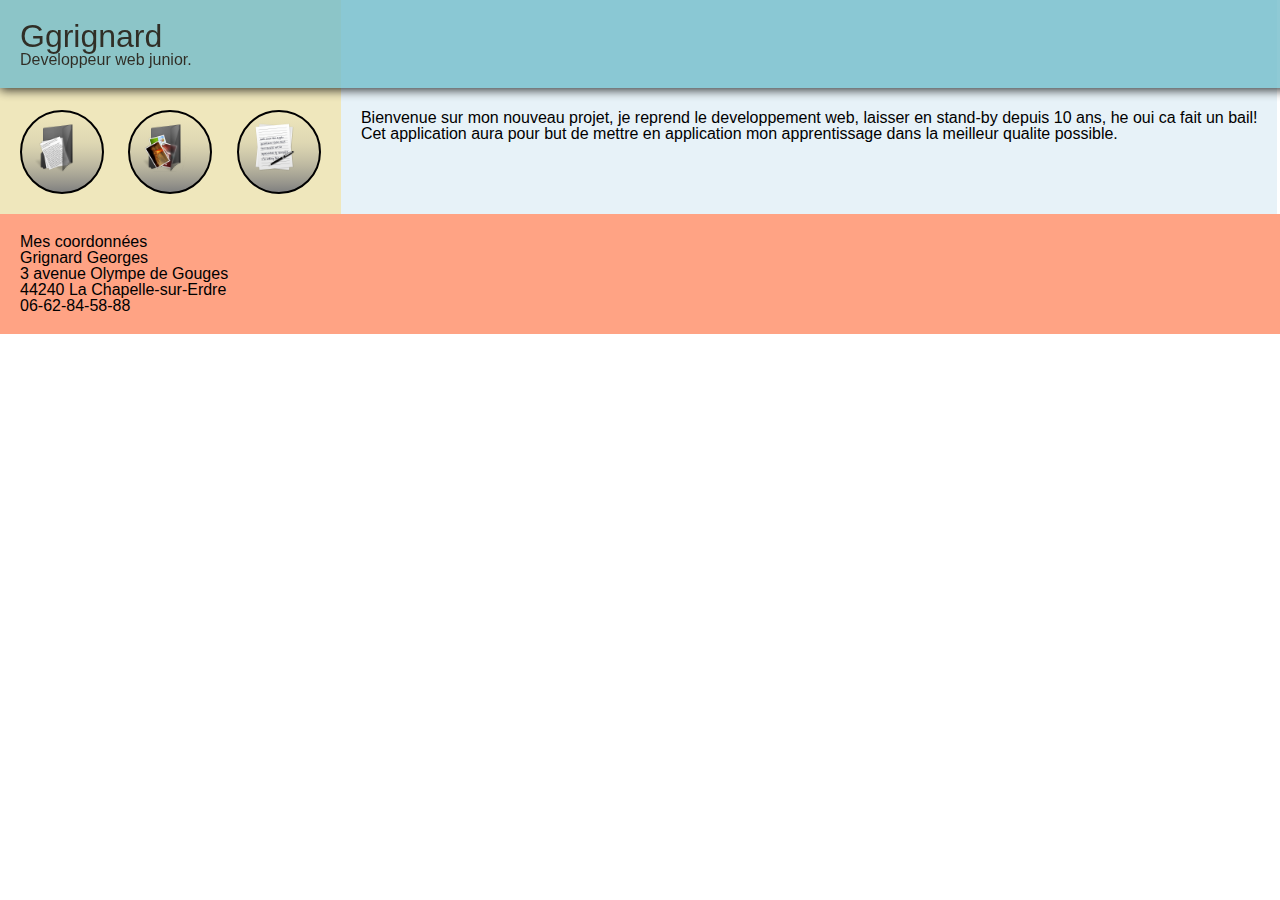
==== index.html @ 73cf0414 "On apprend github" ====
<!DOCTYPE html>
<html>
  <head>
    <meta charset="utf-8">
    <meta name="viewport" content="width=device-width" />
    <link rel="stylesheet" type="text/css" href="reset.css" media="all">
    <link rel="stylesheet" type="text/css" href="style.css" media="all">
    <title>Bienvenue</title>
  </head>
  <body>
    <header class="header">
      <h1>Ggrignard</h1>
      <p>Developpeur web junior.</p>
    </header>
    <section class="main">
      <nav class="section-nav">
        <ul>
          <li><a href="index.php?p=mes-projets"><img src="images/mes_projets.png" alt="Mes projets"></a></li>
          <li><a href="index.php?p=mes-images"><img src="images/mes_images.png" alt="Mes images"></a></li>
          <li><a href="index.php?p=mes-tutos"><img src="images/mes_tutos.png" alt="Mes tutos"></a></li>
        </ul>
      </nav>
      <article class="section-article">
        <p>Bienvenue sur mon nouveau projet, je reprend le developpement web, laisser en stand-by depuis 10 ans, he oui ca fait un bail!</p>
        <p>Cet application aura pour but de mettre en application mon apprentissage dans la meilleur qualite possible.</p>
      </article>
    </section>
    <footer class="footer">
      <article class="article-address">
        <h3>Mes coordonnées</h3>
        <address>
          Grignard Georges<br>
          3 avenue Olympe de Gouges<br>
          44240 La Chapelle-sur-Erdre
        </address>
        <span class="tel">06-62-84-58-88</span>
      </article>
      <article class="article-sociaux">
      </article>
    </footer>
    <script type="text/javascript" src="main.js"></script>
  </body>
</html>
---- style.css ----
body {
  font-family: sans-serif;
  @font-face:; 
  --1-color: #74BDCB;
  --2-color: #FFA384;
  --3-color: #E7F2F8;
  --4-color: #EFE7BC;
  --5-color: #EFE7BC;
}
h1 {
  font-size: 2em;
  font-style: bold;
}
.header {
  background: var(--1-color);
  opacity: 0.8;
  padding: 20px;
  width: 100%;
  position:fixed;
  top:0px;
  box-shadow: 0px 2px 10px black;
}
section {
  display: flex;
  flex-direction: column;
}
.main {
}
.section-nav {
  padding:10px;
  padding-top: 100px;
  display: flex;
  justify-content: center;
  background-color: var(--4-color);
}
.section-nav ul li {
  display: inline;
}
.section-nav ul li a {
  border: black solid 2px;
  border-radius: 100px;
  background: linear-gradient(var(--4-color), 70%, grey);
  display: inline-block;
  white-space: nowrap;
  padding: 10px;
  margin: 10px;
  width: 60px;
  height: 60px;
  font-size: small;
}
.section-nav ul li img {
  width: 50px;
}
.section-nav ul li a:hover {
  background: grey;
  opacity:0.8;
}
.section-article {
  padding: 20px;
  background-color: var(--3-color);
}
.footer {
  background: var(--2-color);
  padding: 20px;
}
@media only screen and (min-width: 320px) {
  body {
  }
}
@media only screen and (min-width: 740px) {
  body {
  }
  section {
    flex-direction: row;
  }
  .section-nav {
  }
  .section-article {
    padding-top: 110px;
  }
}
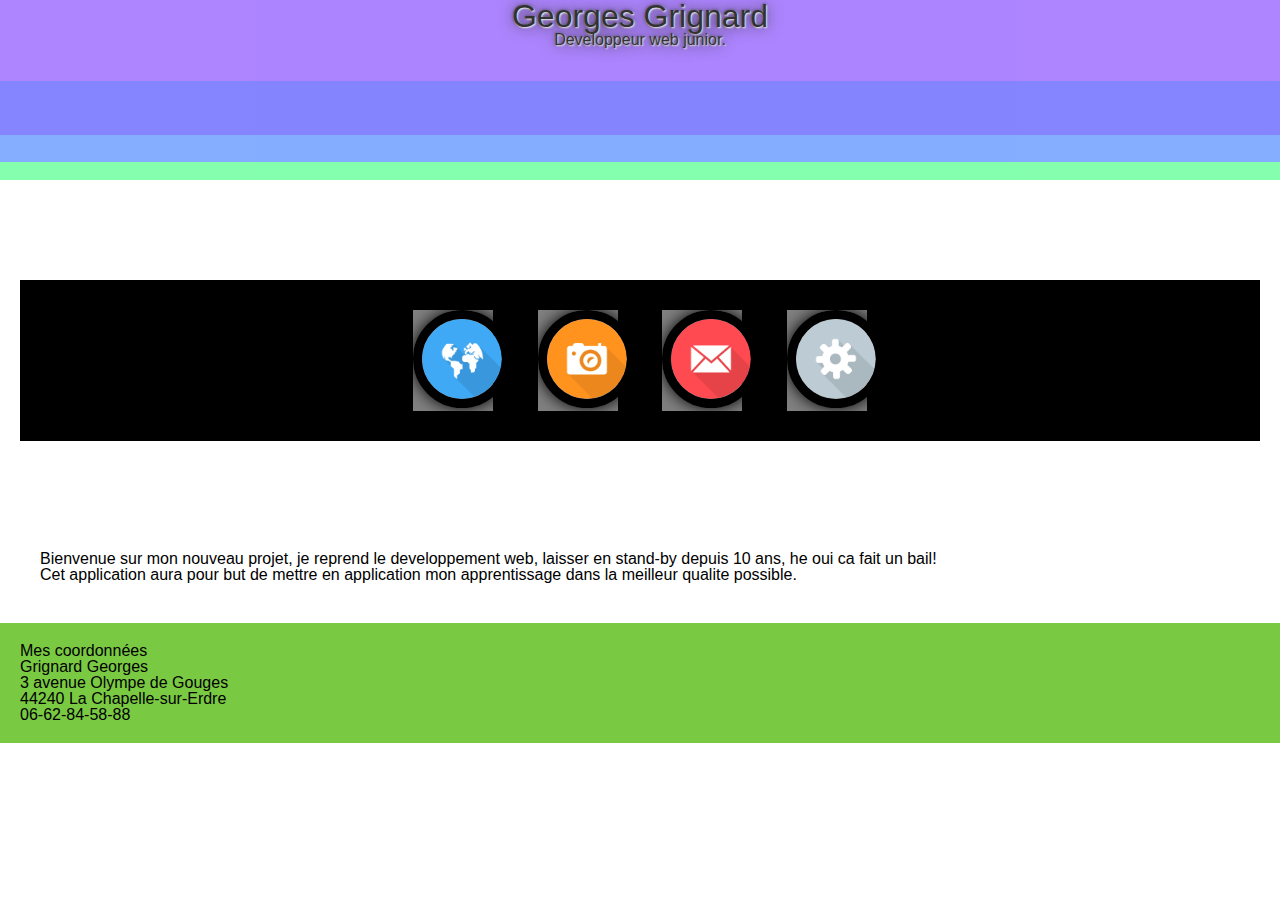
==== commit 2606dcd1: "Ajout de nouvelles icones et modif du header" ====
--- a/index.html
+++ b/index.html
@@ -1,26 +1,28 @@
 <!DOCTYPE html>
-<html>
+<html lang=fr>
   <head>
     <meta charset="utf-8">
+    <meta charset="description" content="">
     <meta name="viewport" content="width=device-width" />
     <link rel="stylesheet" type="text/css" href="reset.css" media="all">
     <link rel="stylesheet" type="text/css" href="style.css" media="all">
-    <title>Bienvenue</title>
+    <title>Georges Grignard - Developpeur web junior</title>
   </head>
   <body>
     <header class="header">
-      <h1>Ggrignard</h1>
+      <h1>Georges Grignard</h1>
       <p>Developpeur web junior.</p>
     </header>
     <section class="main">
-      <nav class="section-nav">
+      <nav class="nav">
         <ul>
-          <li><a href="index.php?p=mes-projets"><img src="images/mes_projets.png" alt="Mes projets"></a></li>
-          <li><a href="index.php?p=mes-images"><img src="images/mes_images.png" alt="Mes images"></a></li>
-          <li><a href="index.php?p=mes-tutos"><img src="images/mes_tutos.png" alt="Mes tutos"></a></li>
+          <li><a href="#blog"><img src="images/blog.png" alt="Blog"></a></li>
+          <li><a href="#photos"><img src="images/photos.png" alt="Photos"></a></li>
+          <li><a href="#contact"><img src="images/contact.png" alt="Contact"></a></li>
+          <li><a href="#"><img src="images/administration.png" alt="Administration"></a></li>
         </ul>
       </nav>
-      <article class="section-article">
+      <article class="article-main">
         <p>Bienvenue sur mon nouveau projet, je reprend le developpement web, laisser en stand-by depuis 10 ans, he oui ca fait un bail!</p>
         <p>Cet application aura pour but de mettre en application mon apprentissage dans la meilleur qualite possible.</p>
       </article>
--- a/style.css
+++ b/style.css
@@ -1,63 +1,62 @@
 body {
   font-family: sans-serif;
   @font-face:; 
-  --1-color: #74BDCB;
-  --2-color: #FFA384;
-  --3-color: #E7F2F8;
-  --4-color: #EFE7BC;
-  --5-color: #EFE7BC;
+  --1-color: #3FA9F5;
+  --2-color: #7AC943;
+  --3-color: #FF4A51;
+  --4-color: #FF931E;
+  --5-color: #BDCCD4;
+  --6-color: #9966ff;
+  --7-color: #6666FF;
+  --8-color: #6699ff;
+  --9-color: #66FF99;
 }
 h1 {
   font-size: 2em;
   font-style: bold;
 }
-.header {
-  background: var(--1-color);
-  opacity: 0.8;
-  padding: 20px;
-  width: 100%;
-  position:fixed;
-  top:0px;
-  box-shadow: 0px 2px 10px black;
-}
 section {
   display: flex;
   flex-direction: column;
 }
+.header {
+  background: linear-gradient(var(--6-color) 45%, var(--7-color) 45% 75%, var(--8-color) 75% 90%, var(--9-color) 90%);
+  opacity: 0.8;
+  width: 100%;
+  top:0px;
+  text-align: center;
+  text-shadow: 1px 1px 2px white, 0 0 1em black, 0 0 0.2em black;
+}
 .main {
+  margin: 20px;
 }
-.section-nav {
+.nav {
   padding:10px;
-  padding-top: 100px;
   display: flex;
   justify-content: center;
-  background-color: var(--4-color);
+  background: black;
 }
-.section-nav ul li {
-  display: inline;
+.nav ul li {
+  display: inline-block;
+  width: 80px;
+  background: grey;
 }
-.section-nav ul li a {
-  border: black solid 2px;
-  border-radius: 100px;
-  background: linear-gradient(var(--4-color), 70%, grey);
-  display: inline-block;
-  white-space: nowrap;
-  padding: 10px;
-  margin: 10px;
-  width: 60px;
-  height: 60px;
-  font-size: small;
+.nav ul li a {
 }
-.section-nav ul li img {
-  width: 50px;
+.nav ul li img {
+  border: black solid 3px;
+  border-radius: 130px;
+  box-shadow: 0px 0px 1em black;
+  width:30%;
 }
-.section-nav ul li a:hover {
+.nav ul li a:hover {
+  border-radius: 150px;
   background: grey;
   opacity:0.8;
+  display: inline-block;
 }
-.section-article {
+.article-main {
   padding: 20px;
-  background-color: var(--3-color);
 }
 .footer {
   background: var(--2-color);
@@ -71,11 +70,23 @@
   body {
   }
   section {
-    flex-direction: row;
   }
-  .section-nav {
+  .main {
+  margin-top: 100px;
   }
-  .section-article {
+  .nav {
+  }
+  .article-main {
     padding-top: 110px;
   }
+  .nav ul li {
+  margin: 20px;
+  }
+  .nav ul li img {
+  border: black solid 9px;
+  width: 100%;
+  }
+  .header {
+    height:180px;
+  }
 }
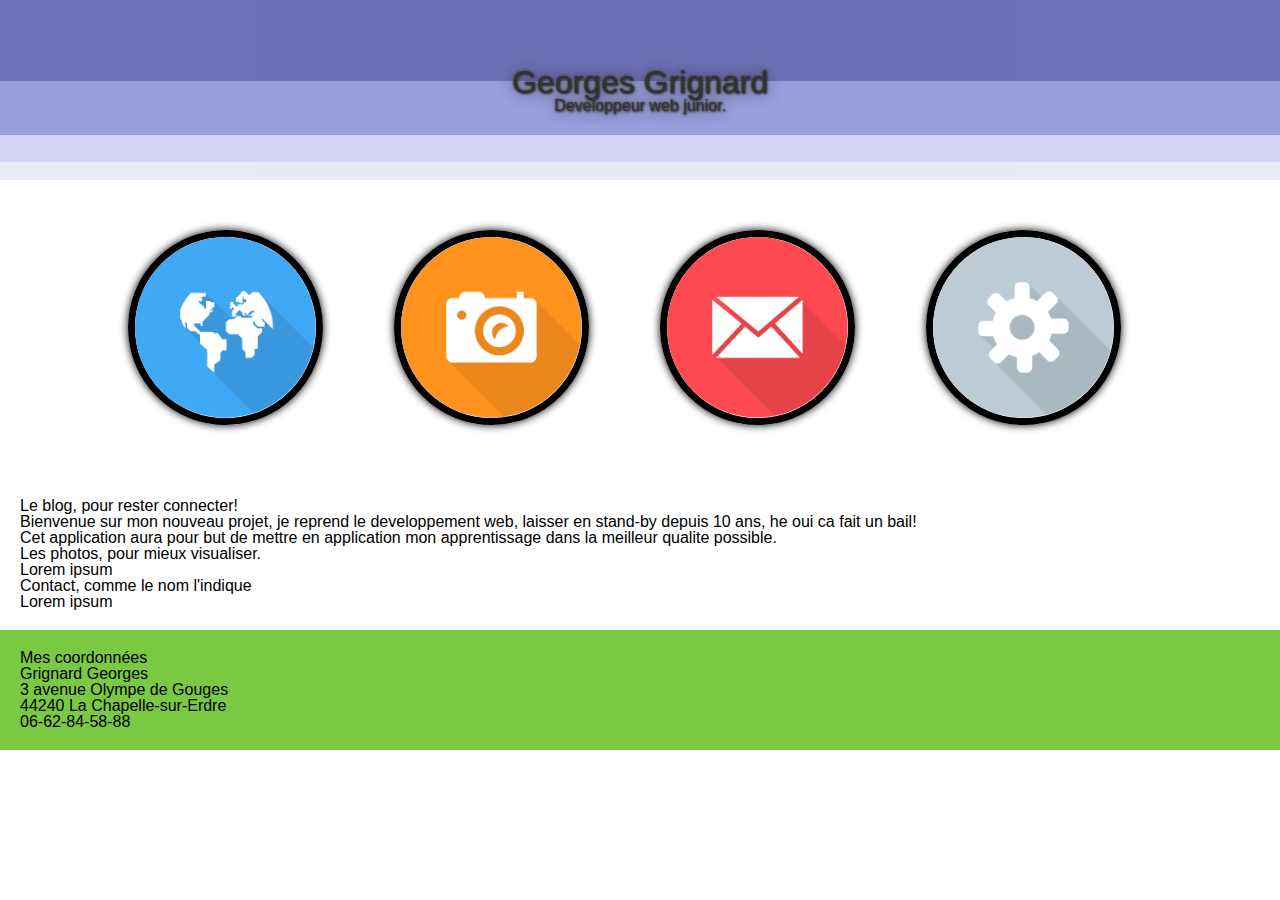
==== commit ea1c2ba2: "nouvelles couleurs header, mise a jour des icones" ====
--- a/index.html
+++ b/index.html
@@ -23,8 +23,13 @@
         </ul>
       </nav>
       <article class="article-main">
+        <h2>Le blog, pour rester connecter!</h2>
         <p>Bienvenue sur mon nouveau projet, je reprend le developpement web, laisser en stand-by depuis 10 ans, he oui ca fait un bail!</p>
         <p>Cet application aura pour but de mettre en application mon apprentissage dans la meilleur qualite possible.</p>
+        <h2>Les photos, pour mieux visualiser.</h2>
+        <p>Lorem ipsum</p>
+        <h2>Contact, comme le nom l'indique</h2>
+        <p>Lorem ipsum</p>
       </article>
     </section>
     <footer class="footer">
--- a/style.css
+++ b/style.css
@@ -6,10 +6,10 @@
   --3-color: #FF4A51;
   --4-color: #FF931E;
   --5-color: #BDCCD4;
-  --6-color: #9966ff;
-  --7-color: #6666FF;
-  --8-color: #6699ff;
-  --9-color: #66FF99;
+  --6-color: #494CA2;
+  --7-color: #8186D5;
+  --8-color: #C6CBEF;
+  --9-color: #E3E7F1;
 }
 h1 {
   font-size: 2em;
@@ -24,36 +24,37 @@
   opacity: 0.8;
   width: 100%;
   top:0px;
-  text-align: center;
-  text-shadow: 1px 1px 2px white, 0 0 1em black, 0 0 0.2em black;
+  text-shadow: 1px 1px 2px black, 0 0 1em black, 0 0 0.2em black;
+  text-border: white solid 2px;
+  height: 100px;
+  display: flex;
+  flex-direction:column;
+  justify-content: center;
+  align-items: center;
 }
 .main {
-  margin: 20px;
 }
 .nav {
-  padding:10px;
+}
+.nav ul {
+  margin: 30px;
   display: flex;
   justify-content: center;
-  background: black;
+  flex-wrap: nowrap;
 }
 .nav ul li {
-  display: inline-block;
-  width: 80px;
-  background: grey;
 }
 .nav ul li a {
+}
+.nav ul li a:hover {
+  border-radius: 150px;
+  opacity:0.8;
 }
 .nav ul li img {
   border: black solid 3px;
   border-radius: 130px;
-  box-shadow: 0px 0px 1em black;
-  width:30%;
-}
-.nav ul li a:hover {
-  border-radius: 150px;
-  background: grey;
-  opacity:0.8;
-  display: inline-block;
+  box-shadow: 0px 0px 0.5em black;
+  width:80%;
 }
 .article-main {
   padding: 20px;
@@ -72,19 +73,17 @@
   section {
   }
   .main {
-  margin-top: 100px;
   }
   .nav {
   }
   .article-main {
-    padding-top: 110px;
   }
   .nav ul li {
   margin: 20px;
   }
   .nav ul li img {
-  border: black solid 9px;
-  width: 100%;
+  border: black solid 7px;
+  width: 80%;
   }
   .header {
     height:180px;
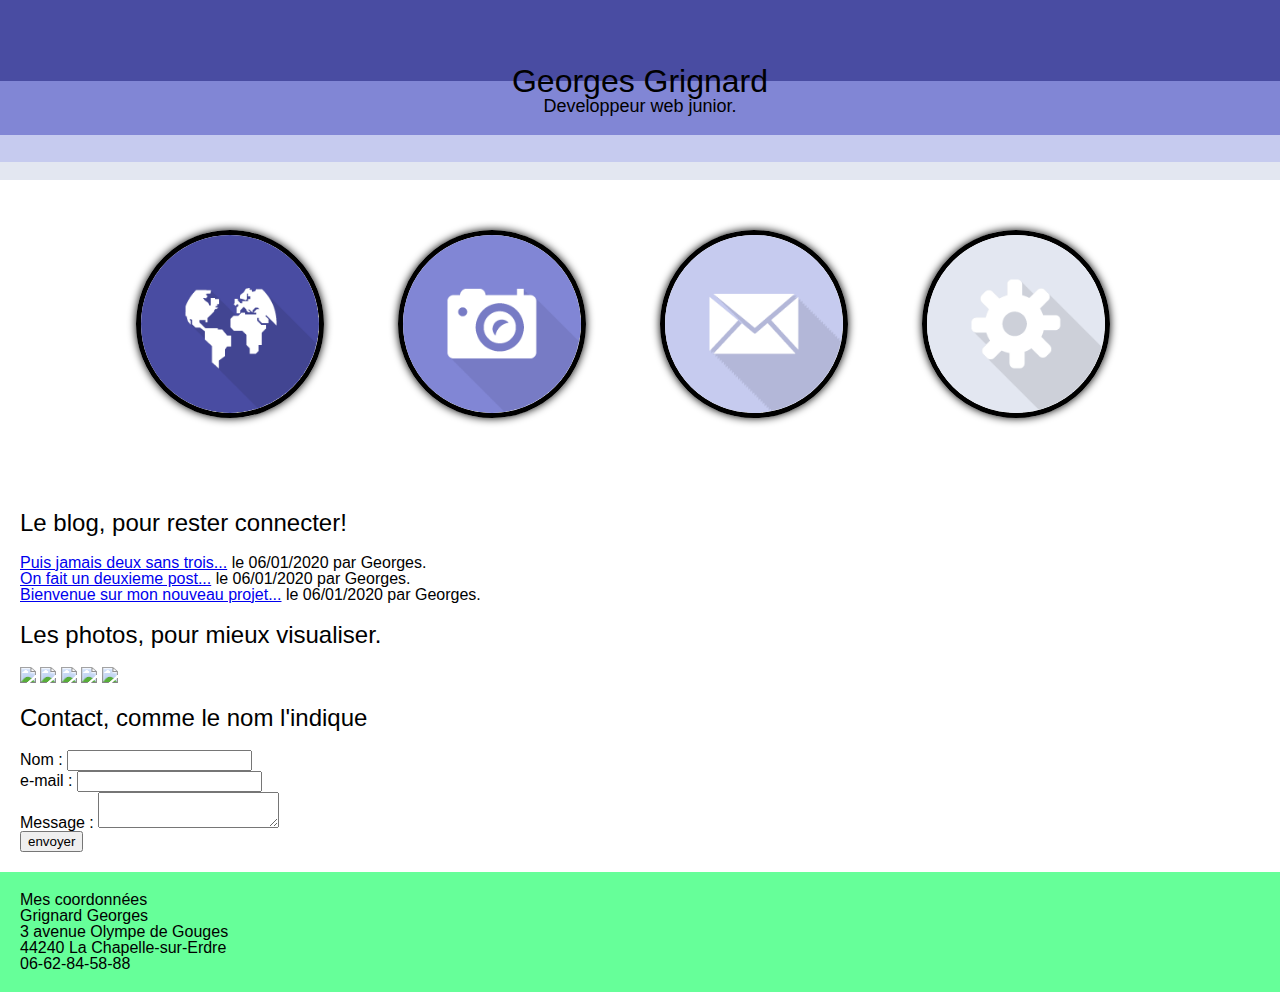
==== commit c8c08f0d: "mise en page, liens blog, images photos, formulaires" ====
--- a/index.html
+++ b/index.html
@@ -24,12 +24,32 @@
       </nav>
       <article class="article-main">
         <h2>Le blog, pour rester connecter!</h2>
-        <p>Bienvenue sur mon nouveau projet, je reprend le developpement web, laisser en stand-by depuis 10 ans, he oui ca fait un bail!</p>
-        <p>Cet application aura pour but de mettre en application mon apprentissage dans la meilleur qualite possible.</p>
+        <p><a href="#">Puis jamais deux sans trois...</a> le <em>06/01/2020</em> par Georges.</p>
+        <p><a href="#">On fait un deuxieme post...</a> le <em>06/01/2020</em> par Georges.</p>
+        <p><a href="#">Bienvenue sur mon nouveau projet...</a> le <em>06/01/2020</em> par Georges.</p>
         <h2>Les photos, pour mieux visualiser.</h2>
-        <p>Lorem ipsum</p>
+        <a href="#"><img src="photos/IMG_2824_min.JPG" class="album-photos"></a>
+        <a href="#"><img src="photos/IMG_2824_min.JPG" class="album-photos"></a>
+        <a href="#"><img src="photos/IMG_2824_min.JPG" class="album-photos"></a>
+        <a href="#"><img src="photos/IMG_2824_min.JPG" class="album-photos"></a>
+        <a href="#"><img src="photos/IMG_2824_min.JPG" class="album-photos"></a>
         <h2>Contact, comme le nom l'indique</h2>
-        <p>Lorem ipsum</p>
+        <form action="index.php?p=contact-post" method="post">
+          <div>
+            <label for="name">Nom :</label>
+            <input type="text" id="name" name="user_name">
+          </div>
+          <div>
+            <label for="mail">e-mail :</label>
+            <input type="email" id="mail" name="user+mail">
+          </div>
+          <div>
+            <label for-"msg">Message :</label>
+            <textarea id="msg" name="user_message"></textarea>
+          </div>
+          <div>
+            <input type="button" value="envoyer">
+          </div>
       </article>
     </section>
     <footer class="footer">
--- a/style.css
+++ b/style.css
@@ -2,7 +2,8 @@
   font-family: sans-serif;
   @font-face:; 
   --1-color: #3FA9F5;
-  --2-color: #7AC943;
+  --2-color: #66FF99;
+  --0-color: #7AC943;
   --3-color: #FF4A51;
   --4-color: #FF931E;
   --5-color: #BDCCD4;
@@ -12,8 +13,12 @@
   --9-color: #E3E7F1;
 }
 h1 {
-  font-size: 2em;
+  font-size: xx-large;
   font-style: bold;
+}
+h2 {
+  font-size: x-large;
+  margin: 20px 0 20px 0;
 }
 section {
   display: flex;
@@ -21,16 +26,16 @@
 }
 .header {
   background: linear-gradient(var(--6-color) 45%, var(--7-color) 45% 75%, var(--8-color) 75% 90%, var(--9-color) 90%);
-  opacity: 0.8;
   width: 100%;
   top:0px;
-  text-shadow: 1px 1px 2px black, 0 0 1em black, 0 0 0.2em black;
-  text-border: white solid 2px;
   height: 100px;
   display: flex;
   flex-direction:column;
   justify-content: center;
   align-items: center;
+}
+.header p {
+  font-size: large;
 }
 .main {
 }
@@ -82,7 +87,7 @@
   margin: 20px;
   }
   .nav ul li img {
-  border: black solid 7px;
+  border: black solid 5px;
   width: 80%;
   }
   .header {
